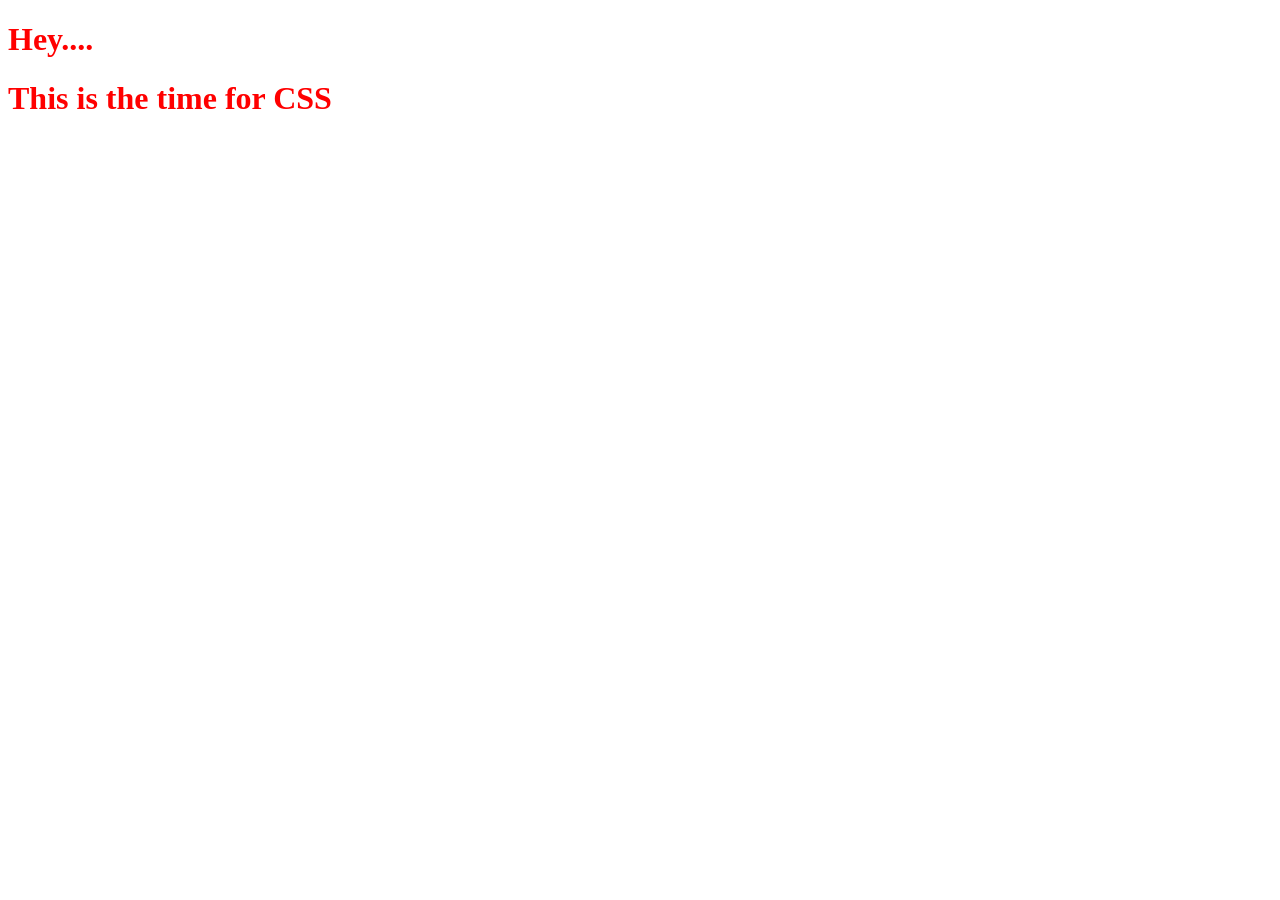
==== Prerequisites/CSS/indexx.html @ 643d5ed4 "Prerequisites completed" ====
<!DOCTYPE html>
<html lang="en">
<head>
    <meta charset="UTF-8">
    <meta name="viewport" content="width=device-width, initial-scale=1.0">
    <title>Document</title>
    <link rel="stylesheet" href="style.css">
</head>
<body>
    <h1>Hey....</h1>
    <h1>This is the time for CSS
    </h1>
    
</body>
</html>
---- Prerequisites/CSS/style.css ----
h1{
    color: red;
}
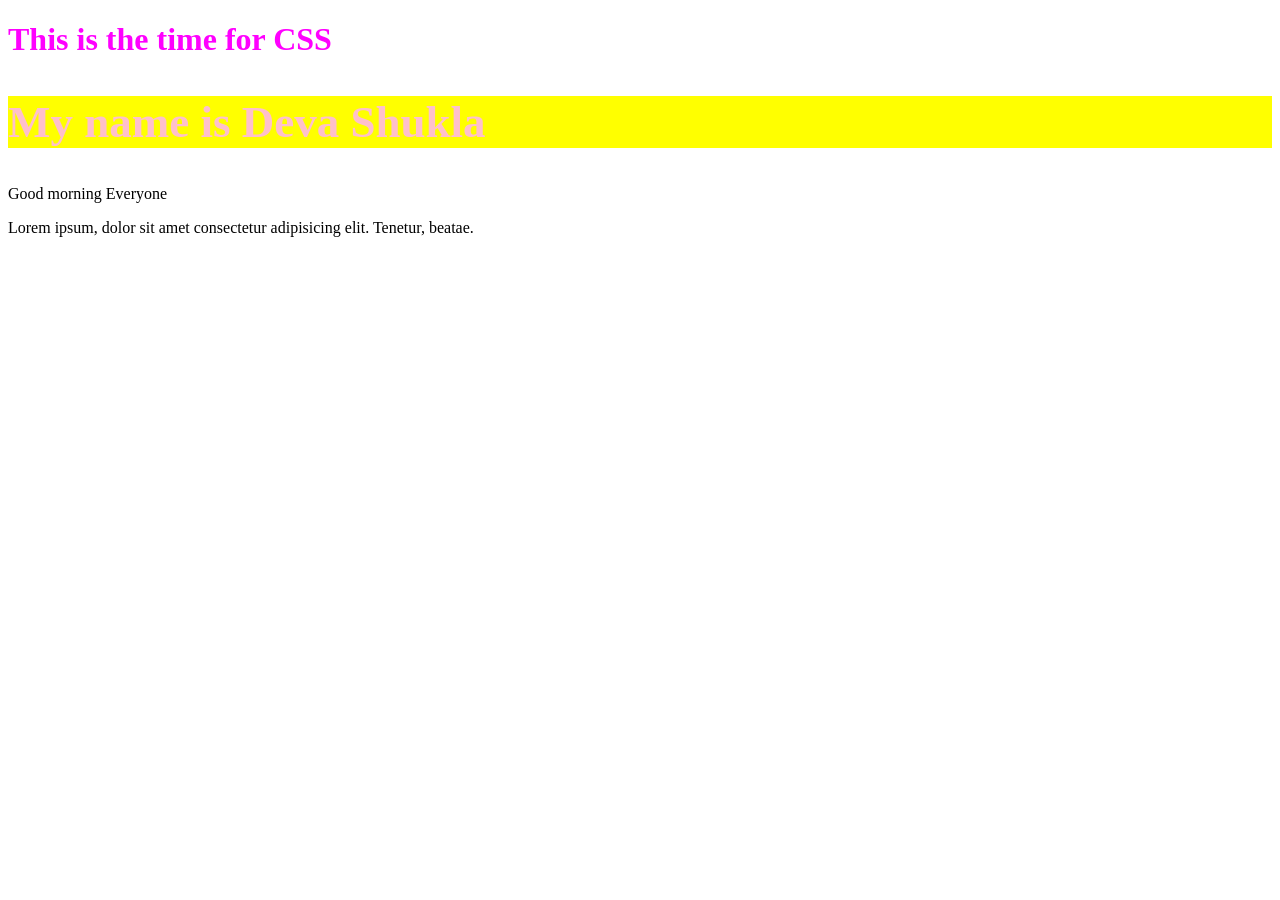
==== commit be9f6ef6: "Prerequisites Completed" ====
--- a/Prerequisites/CSS/indexx.html
+++ b/Prerequisites/CSS/indexx.html
@@ -4,12 +4,26 @@
     <meta charset="UTF-8">
     <meta name="viewport" content="width=device-width, initial-scale=1.0">
     <title>Document</title>
-    <link rel="stylesheet" href="style.css">
+   <!-- <link rel="stylesheet" href="style.css">-->
 </head>
+<style>
+    h1{
+        color: magenta
+    }
+    h2{
+        color: pink;
+        font-size: 45px;
+        background-color: yellow ;
+    }
+</style>
 <body>
-    <h1>Hey....</h1>
+    <!--<h1 style="color: brown; font-size: 30px">Hey....</h1>-->
     <h1>This is the time for CSS
     </h1>
+    <h2>My name is Deva Shukla</h2>
+    <p>Good morning Everyone</p>
+    <span>
+    </span>Lorem ipsum, dolor sit amet consectetur adipisicing elit. Tenetur, beatae.
     
 </body>
 </html>
